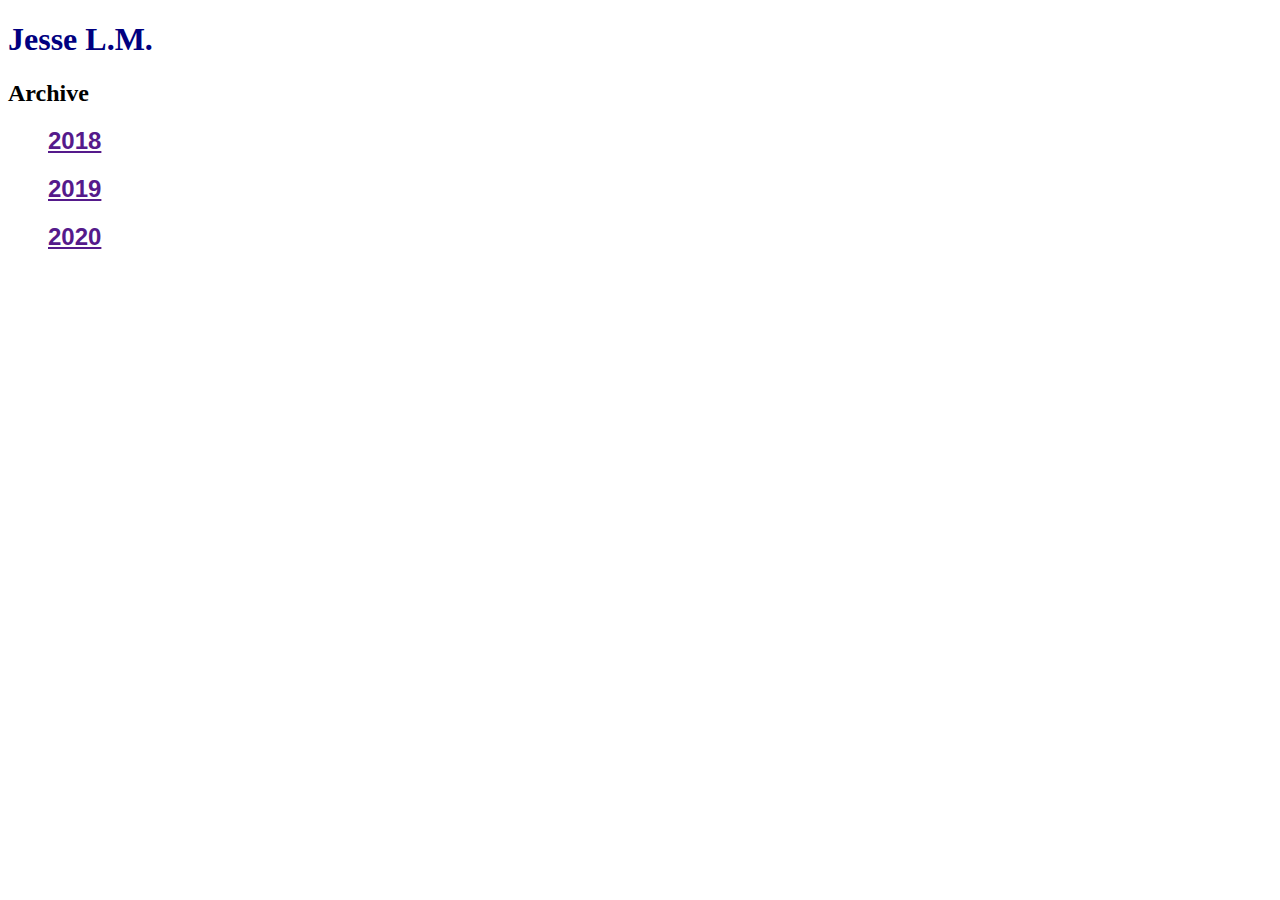
==== archive.html @ 879d82f3 "Add files via upload" ====
<!DOCTYPE html>
<html>
<head>
<title>ARCHIVE</title>
</head>
<header>
    <h1>
        Jesse L.M.
    </h1>

    <h2>

        Archive
    </h2>
</header>
<body>

    <style>

            body {

                background: url(images/IMG_7392.JPG);
                background-size: cover;
            }


            ul {
                list-style-type: none;
            }

            li {
                color: teal;
                font-size: 40;
                font-family: Verdana, Geneva, Tahoma, sans-serif;
            }

    h1 {
 color: navy;
 font-size: 120
 display: center;

       }
    
    </style>

    <nav>
        <ul>

                <li><a href=""><h2>2018</h2></a></li>
                <li><a href=""><h2>2019</h2></a></li>
                <li><a href=""><h2>2020</h2></a></li>

        </ul>


    </nav>


</body>
</html>
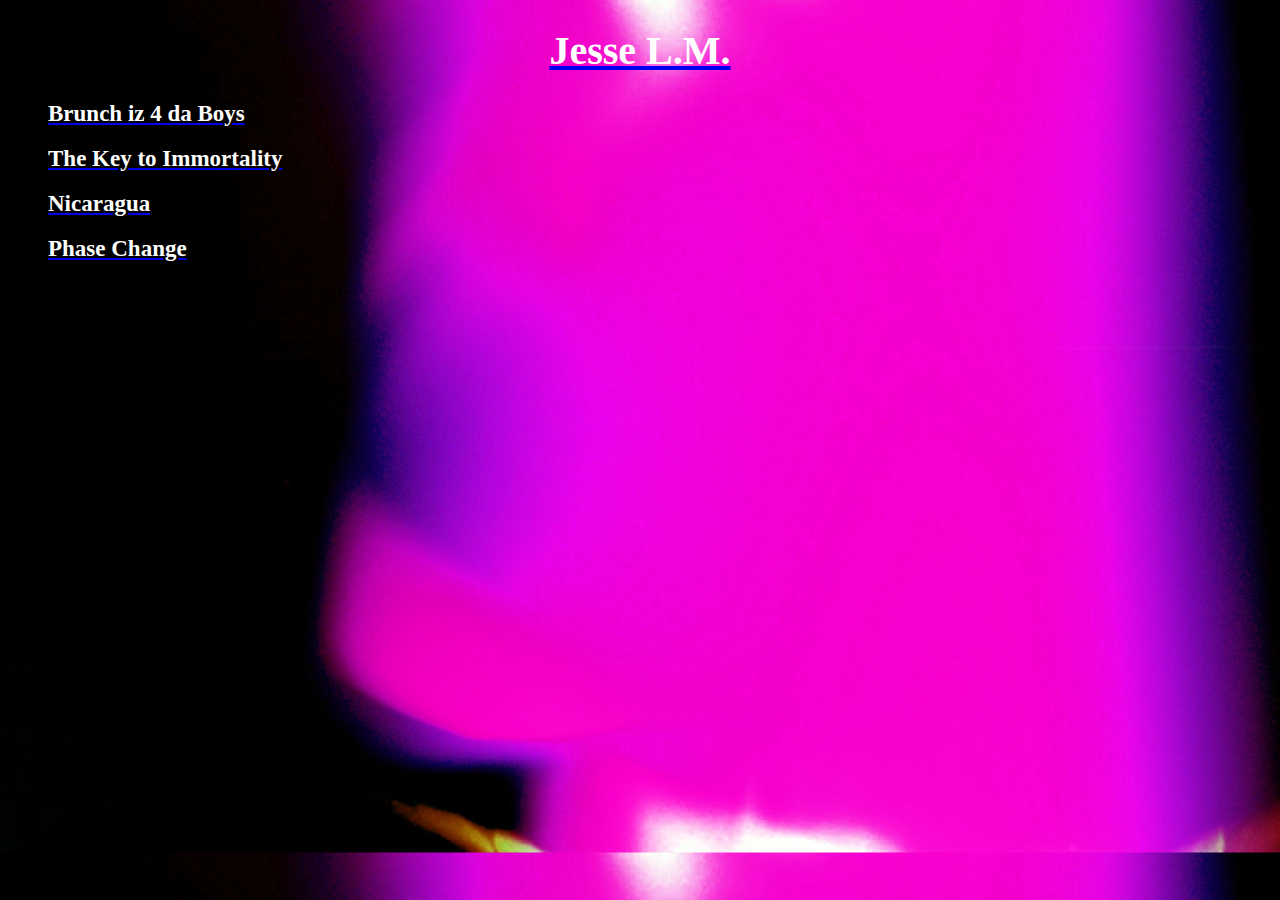
==== commit 39a95973: "Add files via upload" ====
--- a/archive.html
+++ b/archive.html
@@ -1,17 +1,16 @@
 <!DOCTYPE html>
 <html>
 <head>
-<title>ARCHIVE</title>
+<title>Archive</title>
 </head>
 <header>
-    <h1>
-        Jesse L.M.
-    </h1>
+ <a href="index.html">
 
-    <h2>
+    <h1>Jesse L.M.</h1>
+ </a>
+    
 
-        Archive
-    </h2>
+   
 </header>
 <body>
 
@@ -19,7 +18,7 @@
 
             body {
 
-                background: url(images/IMG_7392.JPG);
+                background: url(images/Asset0003.jpg);
                 background-size: cover;
             }
 
@@ -31,24 +30,34 @@
             li {
                 color: teal;
                 font-size: 40;
-                font-family: Verdana, Geneva, Tahoma, sans-serif;
+                font-family: Marion;
             }
 
-    h1 {
- color: navy;
- font-size: 120
- display: center;
+            h1 {
+  color: white;
+  text-align: center;
+font-size: 40px;
+}
+   
+h2 {
+            color: white;
+            
+            font-size: 23px;
+            padding-right: 200px;
 
-       }
+        }
     
     </style>
 
     <nav>
+
+        
         <ul>
 
-                <li><a href=""><h2>2018</h2></a></li>
-                <li><a href=""><h2>2019</h2></a></li>
-                <li><a href=""><h2>2020</h2></a></li>
+                <li><a href="https://vimeo.com/537575560"><h2>Brunch iz 4 da Boys</h2></a></li>
+                <li><a href="https://youtu.be/B0lViPl8zX0"><h2>The Key to Immortality</h2></a></li>
+                <li><a href="Nicaragua.html"><h2>Nicaragua</h2></a></li>
+                <li><a href="https://vimeo.com/457570727"><h2>Phase Change</h2></a></li>
 
         </ul>
 
